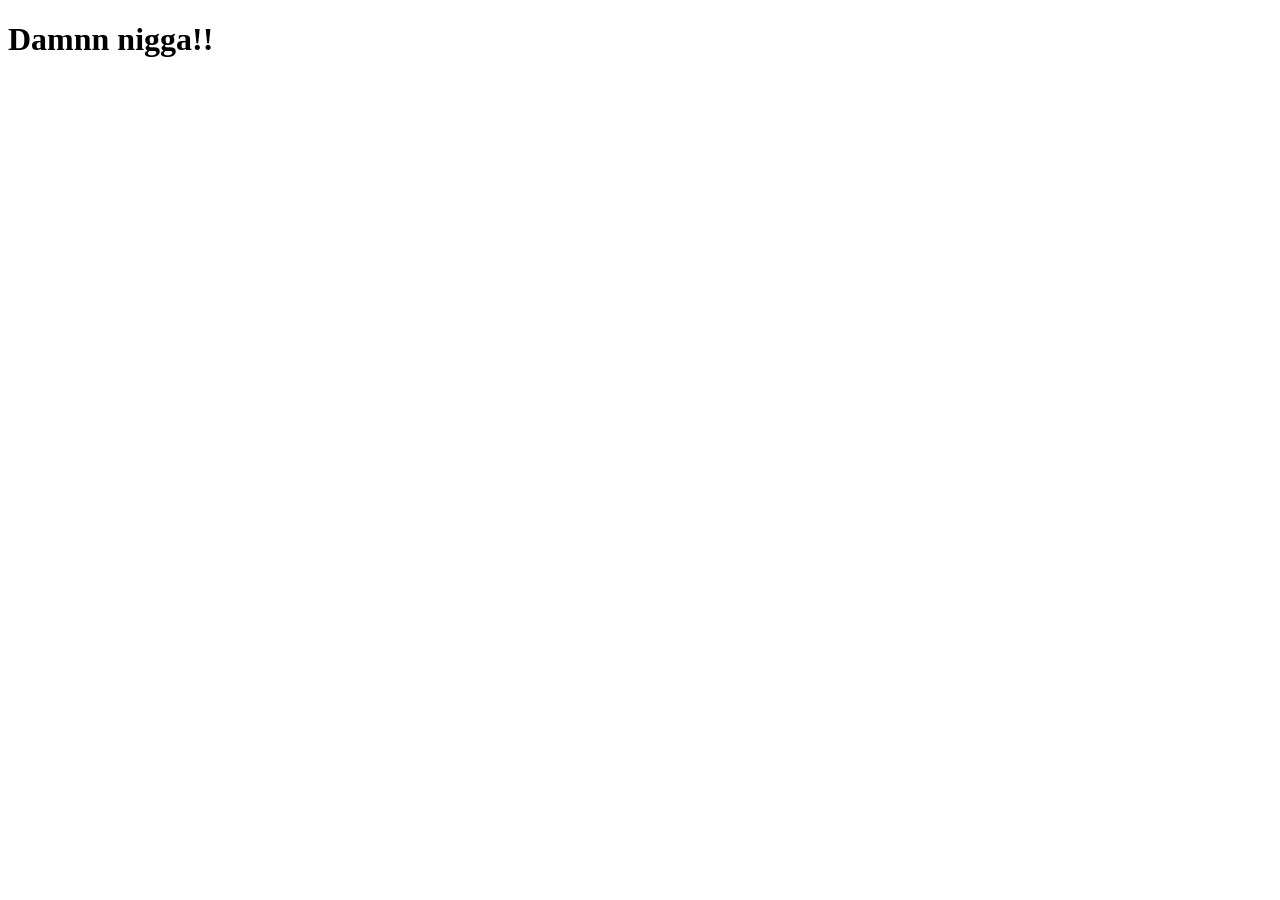
==== index2.html @ cf43840d "second upload" ====
<!DOCTYPE html>
<html lang="en">
<head>
    <meta charset="UTF-8">
    <meta name="viewport" content="width=device-width, initial-scale=1.0">
    <title>Document</title>
</head>
<body>
    <h1>Damnn nigga!!</h1>
</body>
</html>
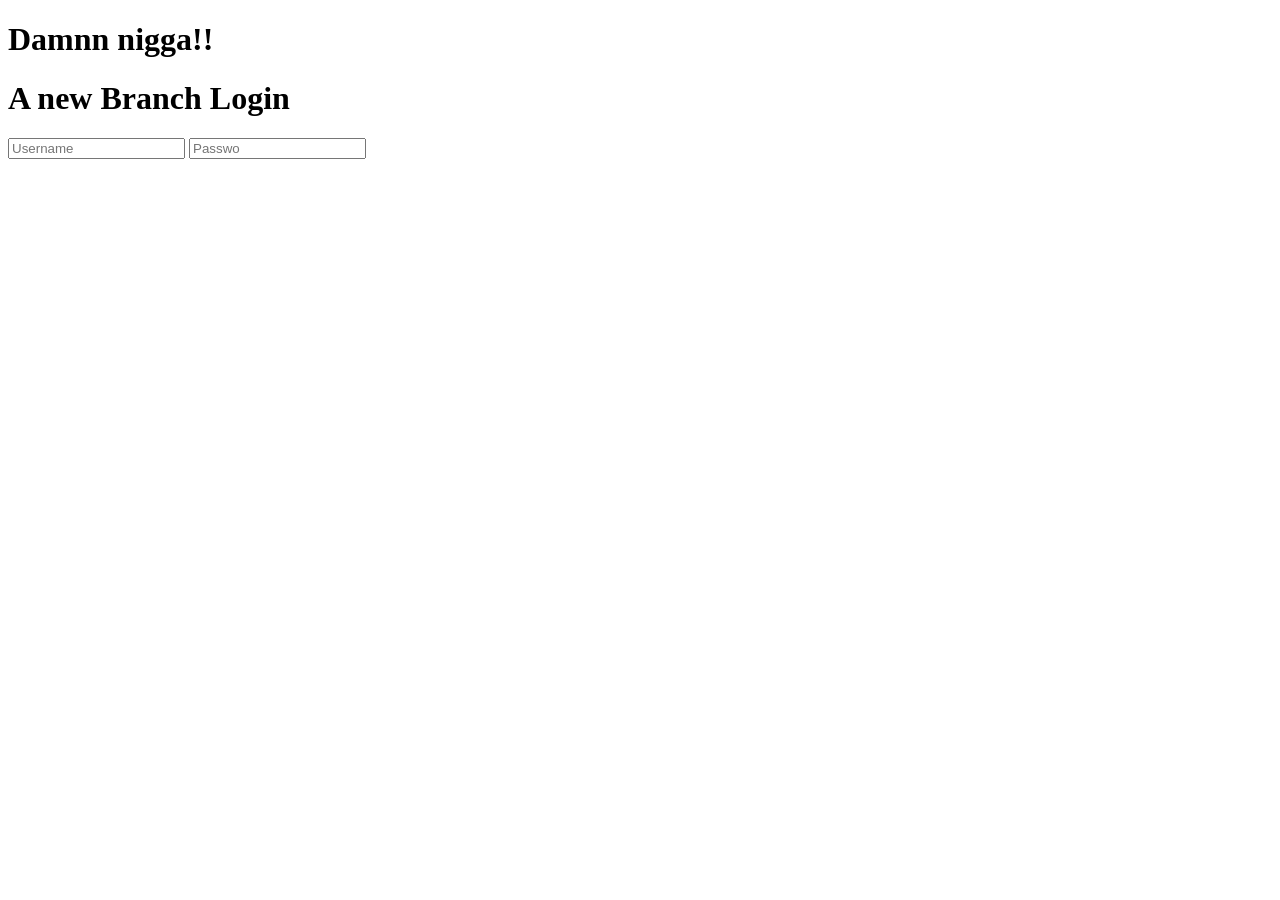
==== commit a9665956: "2nd Branch" ====
--- a/index2.html
+++ b/index2.html
@@ -7,5 +7,10 @@
 </head>
 <body>
     <h1>Damnn nigga!!</h1>
+    <H1>A new Branch Login</H1>
+    <Form>
+        <input type="text" placeholder="Username">
+        <input type="text" placeholder="Passwo">
+    </Form>
 </body>
 </html>
